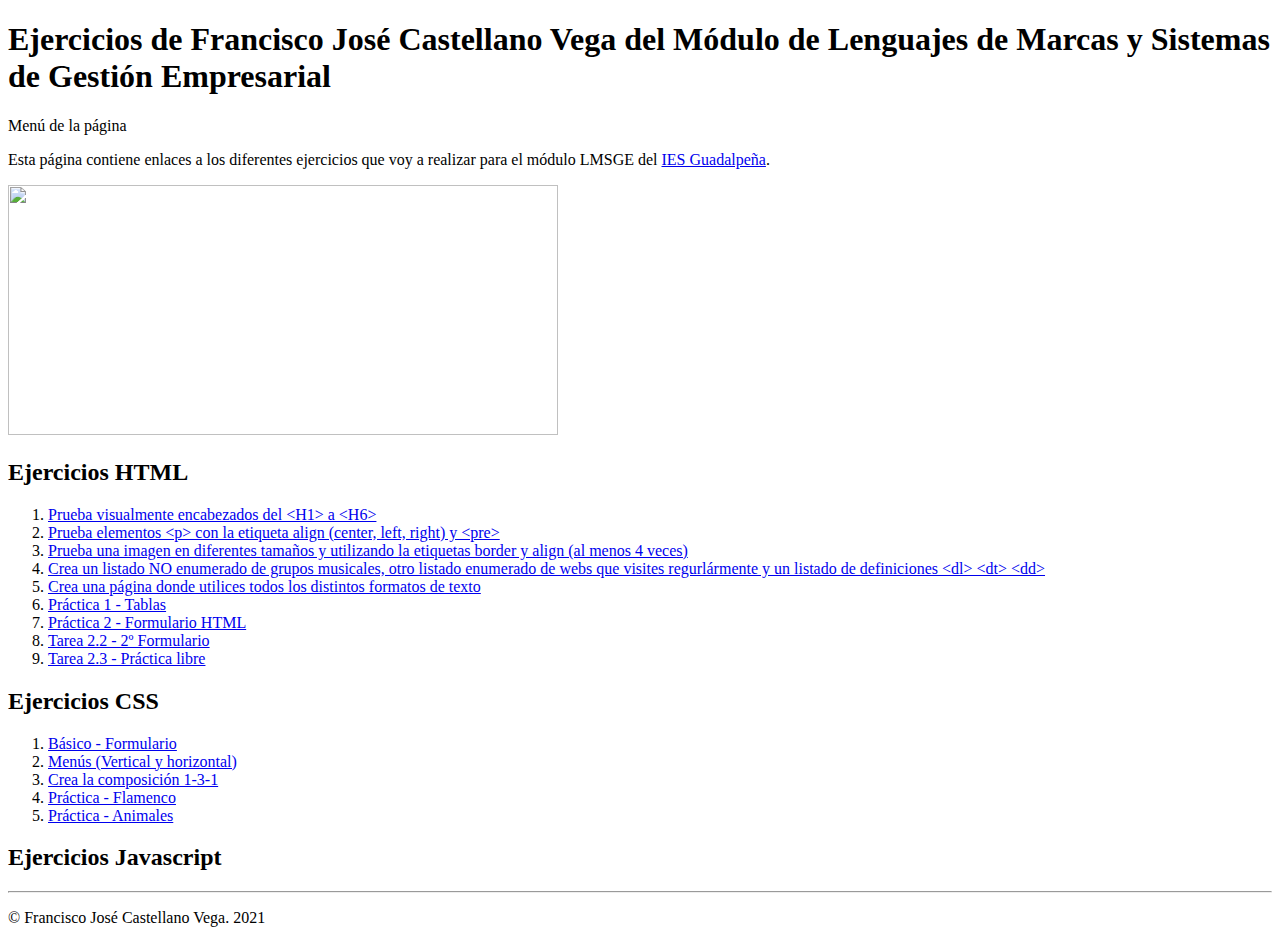
==== index.html @ ed0b14d3 "Add files via upload" ====
<!DOCTYPE html>
<html lang="es">

<head>
	<meta charset="UTF-8"/>
	<title>LMSGE - Ejercicios</title>
</head>

<body>

<header>

	<h1> Ejercicios de Francisco José Castellano Vega del Módulo de Lenguajes de Marcas y Sistemas de Gestión Empresarial </h1>
	
</header>
	
<nav>
	
	<p>	Menú de la página </p>
		
</nav>
	
<section>
	
	<p> Esta página contiene enlaces a los diferentes ejercicios que voy a realizar para el módulo LMSGE del <a href="https://www.iesguadalpeña.es/" title="Página web de IES Guadalpeña" target="_blank"> IES Guadalpeña</a>.</p>
	
	<img src="https://disenowebakus.net/imagenes/articulos/html-lenguaje-de-marcado-de-hipertexto.jpg" width="550" height="250">
	

	<h2> Ejercicios HTML</h2>
	
	<ol>
		<li> <a href="./Ej1.html"> Prueba visualmente encabezados del &ltH1&gt a &ltH6&gt </a> </li>	
		<li> <a href="./Ej2.html"> Prueba elementos &ltp&gt con la etiqueta align (center, left, right) y &ltpre&gt </a> </li>
		<li> <a href="./Ej3.html"> Prueba una imagen en diferentes tamaños y utilizando la etiquetas border y align (al menos 4 veces) </a> </li>
		<li> <a href="./Ej4.html"> Crea un listado NO enumerado de grupos musicales, otro listado enumerado de webs que visites regurlármente y un listado de definiciones &ltdl&gt &ltdt&gt &ltdd&gt </a> </li>
		<li> <a href="./Ej5.html"> Crea una página donde utilices todos los distintos formatos de texto </a> </li>
		<li> <a href="./EjercicioTABLAS.html"> Práctica 1 - Tablas </a> </li>
		<li> <a href="./Formulario.html"> Práctica 2 - Formulario HTML </a> </li>
		<li> <a href="./Formulario2.html"> Tarea 2.2 - 2º Formulario </a> </li>
		<li> <a href="./PracticaLibre.html"> Tarea 2.3 - Práctica libre </a> </li>
	</ol>
	
	<h2> Ejercicios CSS </h2>

	<ol>
		<li> <a href="./CSS-basico.html"> Básico - Formulario </a></li>
		<li> <a href="./menuCSS.html"> Menús (Vertical y horizontal) </a></li>
		<li> <a href="./layout.html"> Crea la composición 1-3-1 </a></li>
		<li> <a href="./flamenco.html"> Práctica - Flamenco </a></li>
		<li> <a href="./XXXXXXX.html"> Práctica - Animales </a></li>
	</ol>
	
	<h2> Ejercicios Javascript </h2>

	<ol>
	</ol>

</section>
	
<hr/>
	
<footer>
	
	<p>&copy; Francisco José Castellano Vega. 2021 </p>

</footer>

</body>

</html>
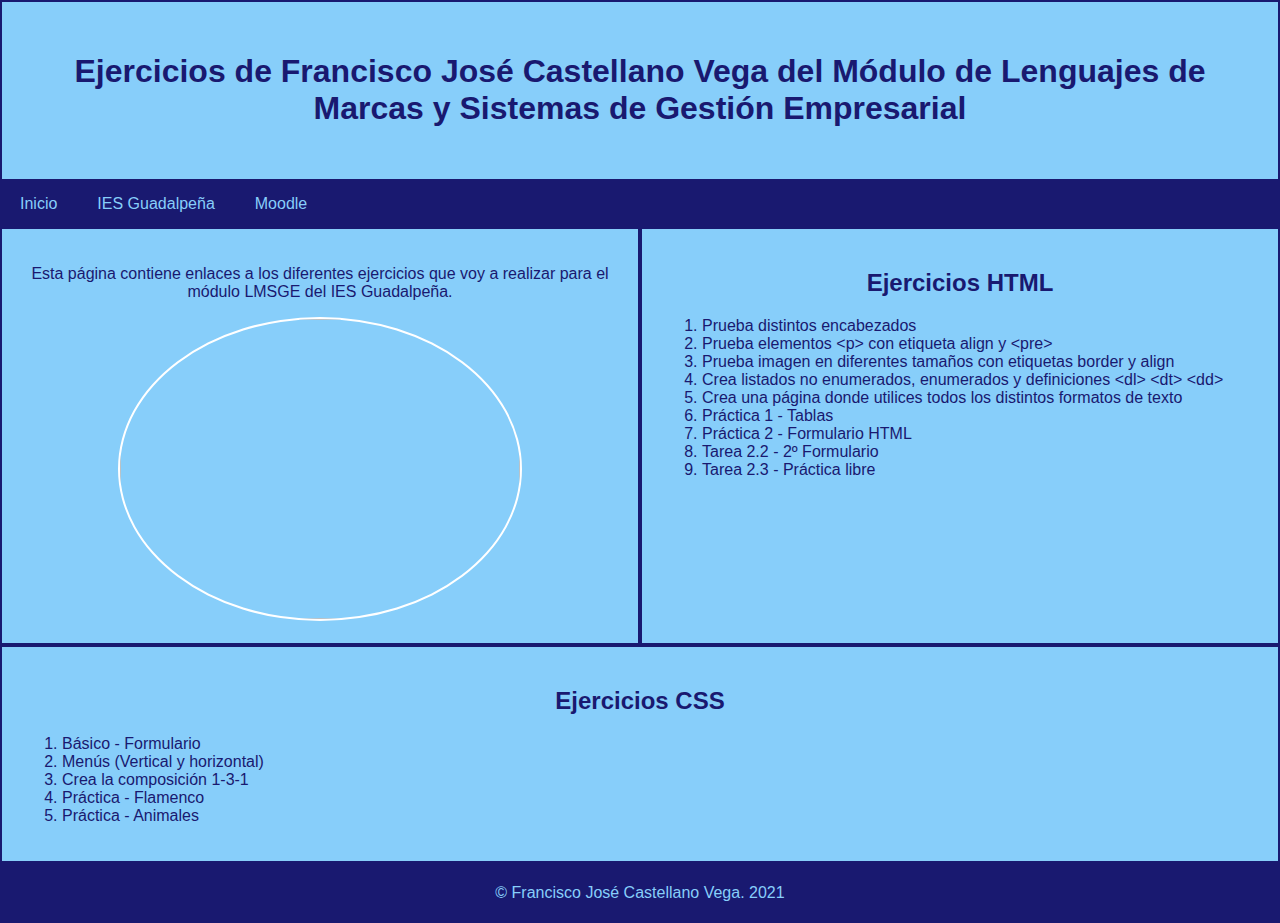
==== commit 882c0b40: "Add files via upload" ====
--- a/index.html
+++ b/index.html
@@ -4,6 +4,7 @@
 <head>
 	<meta charset="UTF-8"/>
 	<title>LMSGE - Ejercicios</title>
+	<link rel="stylesheet" href="./EstiloIndex.css">
 </head>
 
 <body>
@@ -15,51 +16,45 @@
 </header>
 	
 <nav>
-	
-	<p>	Menú de la página </p>
-		
+	<a href="./index.html"> Inicio</a>
+	<a href="http://iesguadalpeña.es"> IES Guadalpeña</a>
+	<a href="https://educacionadistancia.juntadeandalucia.es/centros/cadiz/my/"> Moodle</a>
 </nav>
-	
-<section>
-	
-	<p> Esta página contiene enlaces a los diferentes ejercicios que voy a realizar para el módulo LMSGE del <a href="https://www.iesguadalpeña.es/" title="Página web de IES Guadalpeña" target="_blank"> IES Guadalpeña</a>.</p>
-	
-	<img src="https://disenowebakus.net/imagenes/articulos/html-lenguaje-de-marcado-de-hipertexto.jpg" width="550" height="250">
-	
 
-	<h2> Ejercicios HTML</h2>
-	
-	<ol>
-		<li> <a href="./Ej1.html"> Prueba visualmente encabezados del &ltH1&gt a &ltH6&gt </a> </li>	
-		<li> <a href="./Ej2.html"> Prueba elementos &ltp&gt con la etiqueta align (center, left, right) y &ltpre&gt </a> </li>
-		<li> <a href="./Ej3.html"> Prueba una imagen en diferentes tamaños y utilizando la etiquetas border y align (al menos 4 veces) </a> </li>
-		<li> <a href="./Ej4.html"> Crea un listado NO enumerado de grupos musicales, otro listado enumerado de webs que visites regurlármente y un listado de definiciones &ltdl&gt &ltdt&gt &ltdd&gt </a> </li>
-		<li> <a href="./Ej5.html"> Crea una página donde utilices todos los distintos formatos de texto </a> </li>
-		<li> <a href="./EjercicioTABLAS.html"> Práctica 1 - Tablas </a> </li>
-		<li> <a href="./Formulario.html"> Práctica 2 - Formulario HTML </a> </li>
-		<li> <a href="./Formulario2.html"> Tarea 2.2 - 2º Formulario </a> </li>
-		<li> <a href="./PracticaLibre.html"> Tarea 2.3 - Práctica libre </a> </li>
-	</ol>
-	
-	<h2> Ejercicios CSS </h2>
+<div class="row">
 
-	<ol>
-		<li> <a href="./CSS-basico.html"> Básico - Formulario </a></li>
-		<li> <a href="./menuCSS.html"> Menús (Vertical y horizontal) </a></li>
-		<li> <a href="./layout.html"> Crea la composición 1-3-1 </a></li>
-		<li> <a href="./flamenco.html"> Práctica - Flamenco </a></li>
-		<li> <a href="./XXXXXXX.html"> Práctica - Animales </a></li>
-	</ol>
-	
-	<h2> Ejercicios Javascript </h2>
+	<aside>
+		<p> Esta página contiene enlaces a los diferentes ejercicios que voy a realizar para el módulo LMSGE del IES Guadalpeña.</p>
+		<img src="https://www.itmastersmag.com/wp-content/uploads/2021/01/shutterstock_1078387013-1536x768.jpg">
+	</aside>
 
-	<ol>
-	</ol>
+	<section class="seccion1">
+		<h2> Ejercicios HTML</h2>
+		<ol>
+			<li> <a href="./Ej1.html"> Prueba distintos encabezados </a> </li>	
+			<li> <a href="./Ej2.html"> Prueba elementos &ltp&gt con etiqueta align y &ltpre&gt </a> </li>
+			<li> <a href="./Ej3.html"> Prueba imagen en diferentes tamaños con etiquetas border y align </a> </li>
+			<li> <a href="./Ej4.html"> Crea listados no enumerados, enumerados y definiciones &ltdl&gt &ltdt&gt &ltdd&gt </a> </li>
+			<li> <a href="./Ej5.html"> Crea una página donde utilices todos los distintos formatos de texto </a> </li>
+			<li> <a href="./EjercicioTABLAS.html"> Práctica 1 - Tablas </a> </li>
+			<li> <a href="./Formulario.html"> Práctica 2 - Formulario HTML </a> </li>
+			<li> <a href="./Formulario2.html"> Tarea 2.2 - 2º Formulario </a> </li>
+			<li> <a href="./PracticaLibre.html"> Tarea 2.3 - Práctica libre </a> </li>
+		</ol>
+	</section>
 
-</section>
-	
-<hr/>
-	
+	<section class="seccion2">
+		<h2> Ejercicios CSS </h2>
+		<ol>
+			<li> <a href="./CSS-basico.html"> Básico - Formulario </a></li>
+			<li> <a href="./menuCSS.html"> Menús (Vertical y horizontal) </a></li>
+			<li> <a href="./layout.html"> Crea la composición 1-3-1 </a></li>
+			<li> <a href="./flamenco.html"> Práctica - Flamenco </a></li>
+			<li> <a href="./XXXXXXX.html"> Práctica - Animales </a></li>
+		</ol>
+	</section>
+
+</div>
 <footer>
 	
 	<p>&copy; Francisco José Castellano Vega. 2021 </p>
--- a/EstiloIndex.css
+++ b/EstiloIndex.css
@@ -0,0 +1,80 @@
+body {
+    font-family: 'Trebuchet MS', 'Lucida Sans Unicode', 'Lucida Grande', 'Lucida Sans', Arial, sans-serif;
+    margin: 0;
+    padding: 0;
+}
+
+header {
+    padding: 30px;
+    background-color: lightskyblue;
+    text-align: center;
+    color: midnightblue;
+    border: 2px solid midnightblue;
+}
+
+nav {
+    display: flex;
+    flex-direction: row;
+    background-color: midnightblue;
+}
+
+nav a{
+    color: lightskyblue;
+    padding: 14px 20px;
+    text-decoration: none;
+}
+
+section a, section a:visited {
+    text-decoration: none;
+    color: midnightblue;
+}
+
+section a:hover {
+    background-color: midnightblue;
+    color: lightskyblue;
+}
+
+section h2{
+    text-align: center;
+}
+
+.row {
+    display: flex;
+    flex-wrap: wrap;
+    color: midnightblue;
+}
+
+aside {
+    flex: 30%;
+    background-color: lightskyblue;
+    padding: 20px;
+    text-align: center;
+    border: 2px solid midnightblue;
+}
+
+aside img{
+    height: 300px;
+    width: 400px;
+    border-radius: 50%;
+    border: 2px solid white
+}
+
+.seccion1, .seccion2 {
+    flex: 30%;
+    background-color: lightskyblue;
+    padding: 20px;
+    border: 2px solid midnightblue;
+}
+
+footer {
+    padding: 5px;
+    text-align: center;
+    background-color: midnightblue;
+    color: lightskyblue;
+}
+
+@media screen and (max-width: 700px){
+    nav, .row {
+        flex-direction: column;
+    }    
+}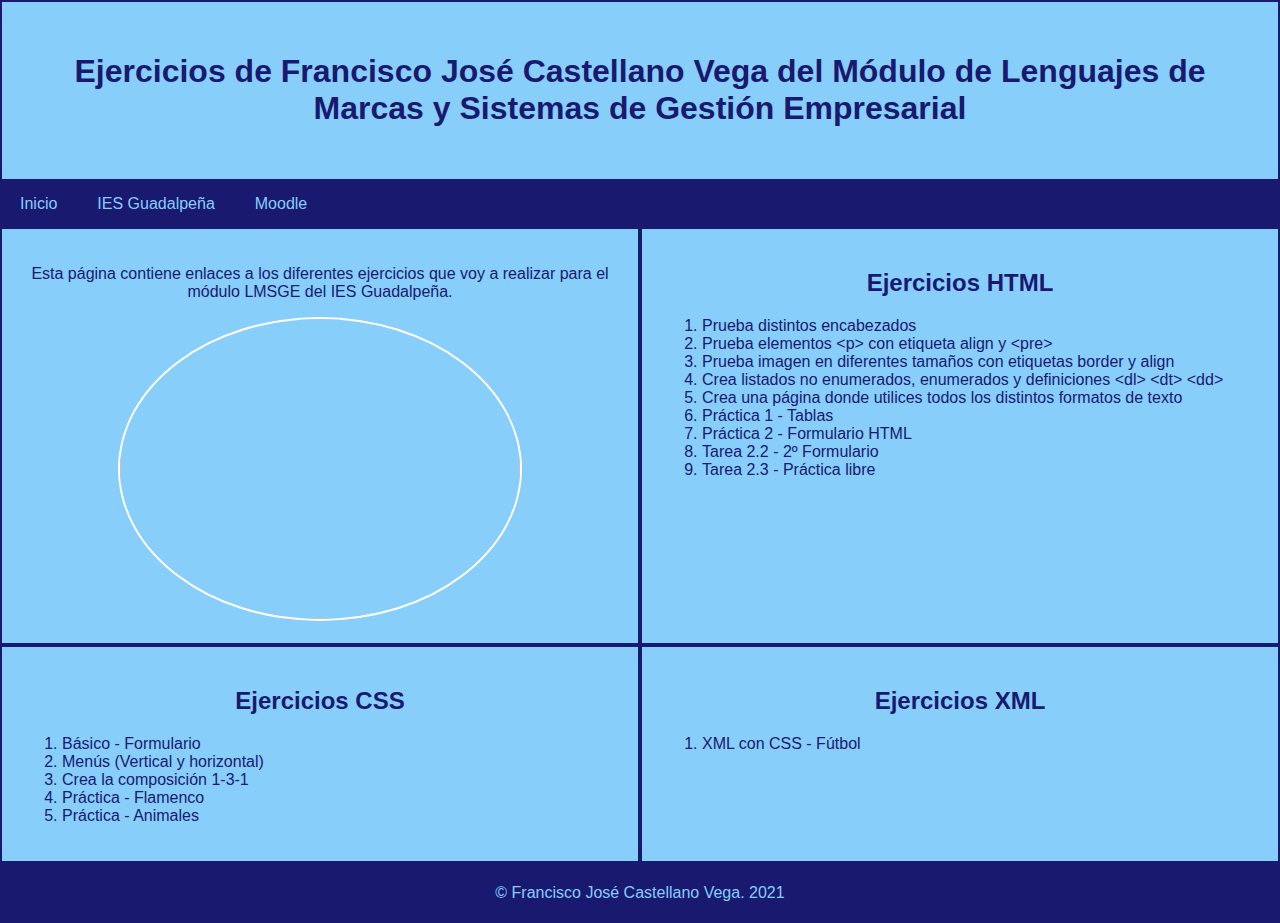
==== commit 9a032f89: "Add files via upload" ====
--- a/index.html
+++ b/index.html
@@ -3,6 +3,7 @@
 
 <head>
 	<meta charset="UTF-8"/>
+	<meta name="viewport" content="width=device-width, initial-scale=1.0">
 	<title>LMSGE - Ejercicios</title>
 	<link rel="stylesheet" href="./EstiloIndex.css">
 </head>
@@ -54,6 +55,13 @@
 		</ol>
 	</section>
 
+	<section class="seccion3">
+		<h2> Ejercicios XML </h2>
+		<ol>
+			<li> <a href="./Futbol.xml"> XML con CSS - Fútbol </a></li>
+		</ol>
+	</section>
+
 </div>
 <footer>
 	
--- a/EstiloIndex.css
+++ b/EstiloIndex.css
@@ -56,10 +56,11 @@
     height: 300px;
     width: 400px;
     border-radius: 50%;
-    border: 2px solid white
+    border: 2px solid white;
+    max-width:100%;
 }
 
-.seccion1, .seccion2 {
+.seccion1, .seccion2, .seccion3 {
     flex: 30%;
     background-color: lightskyblue;
     padding: 20px;
@@ -75,6 +76,7 @@
 
 @media screen and (max-width: 700px){
     nav, .row {
+        display: flex;
         flex-direction: column;
     }    
 }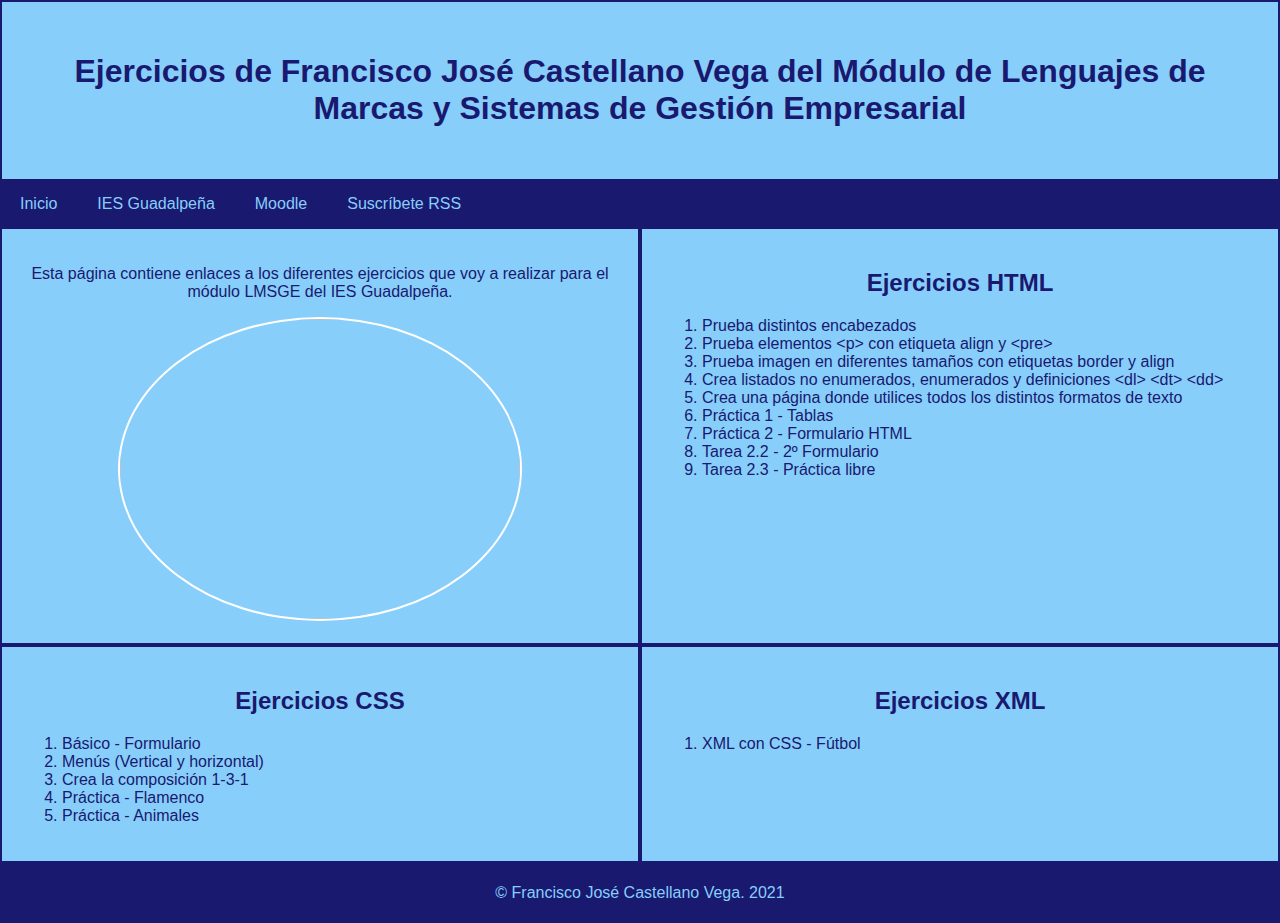
==== commit daf4c45d: "Add files via upload" ====
--- a/index.html
+++ b/index.html
@@ -20,6 +20,7 @@
 	<a href="./index.html"> Inicio</a>
 	<a href="http://iesguadalpeña.es"> IES Guadalpeña</a>
 	<a href="https://educacionadistancia.juntadeandalucia.es/centros/cadiz/my/"> Moodle</a>
+	<a href="./miweb.rss"> Suscríbete RSS</a>
 </nav>
 
 <div class="row">
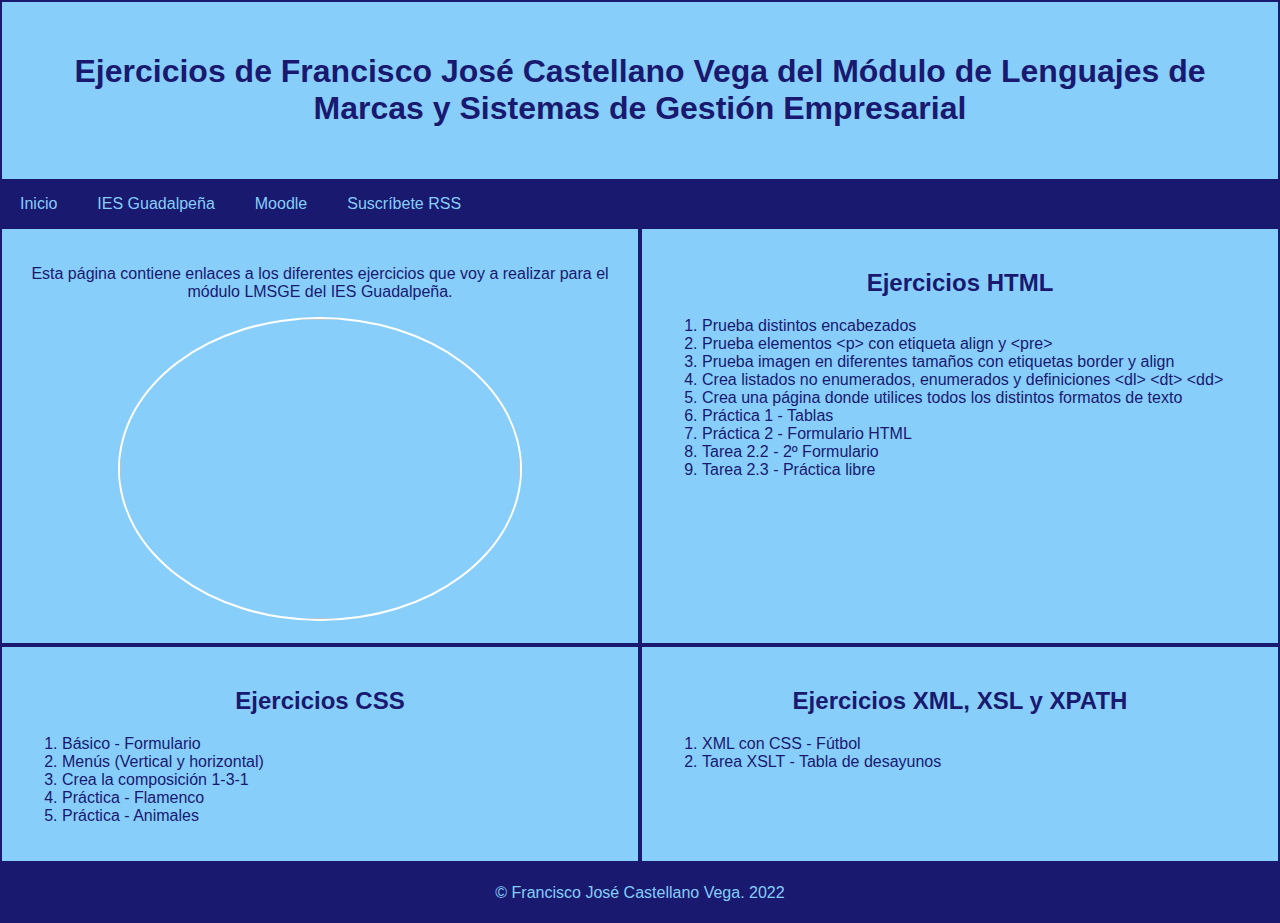
==== commit 8b71c89b: "Add files via upload" ====
--- a/index.html
+++ b/index.html
@@ -20,7 +20,7 @@
 	<a href="./index.html"> Inicio</a>
 	<a href="http://iesguadalpeña.es"> IES Guadalpeña</a>
 	<a href="https://educacionadistancia.juntadeandalucia.es/centros/cadiz/my/"> Moodle</a>
-	<a href="./miweb.rss"> Suscríbete RSS</a>
+	<a href="./micanal.rss"> Suscríbete RSS</a>
 </nav>
 
 <div class="row">
@@ -57,16 +57,17 @@
 	</section>
 
 	<section class="seccion3">
-		<h2> Ejercicios XML </h2>
+		<h2> Ejercicios XML, XSL y XPATH </h2>
 		<ol>
 			<li> <a href="./Futbol.xml"> XML con CSS - Fútbol </a></li>
+			<li> <a href="./desayunoTabla.xml"> Tarea XSLT - Tabla de desayunos </a></li>
 		</ol>
 	</section>
 
 </div>
 <footer>
 	
-	<p>&copy; Francisco José Castellano Vega. 2021 </p>
+	<p>&copy; Francisco José Castellano Vega. 2022 </p>
 
 </footer>
 
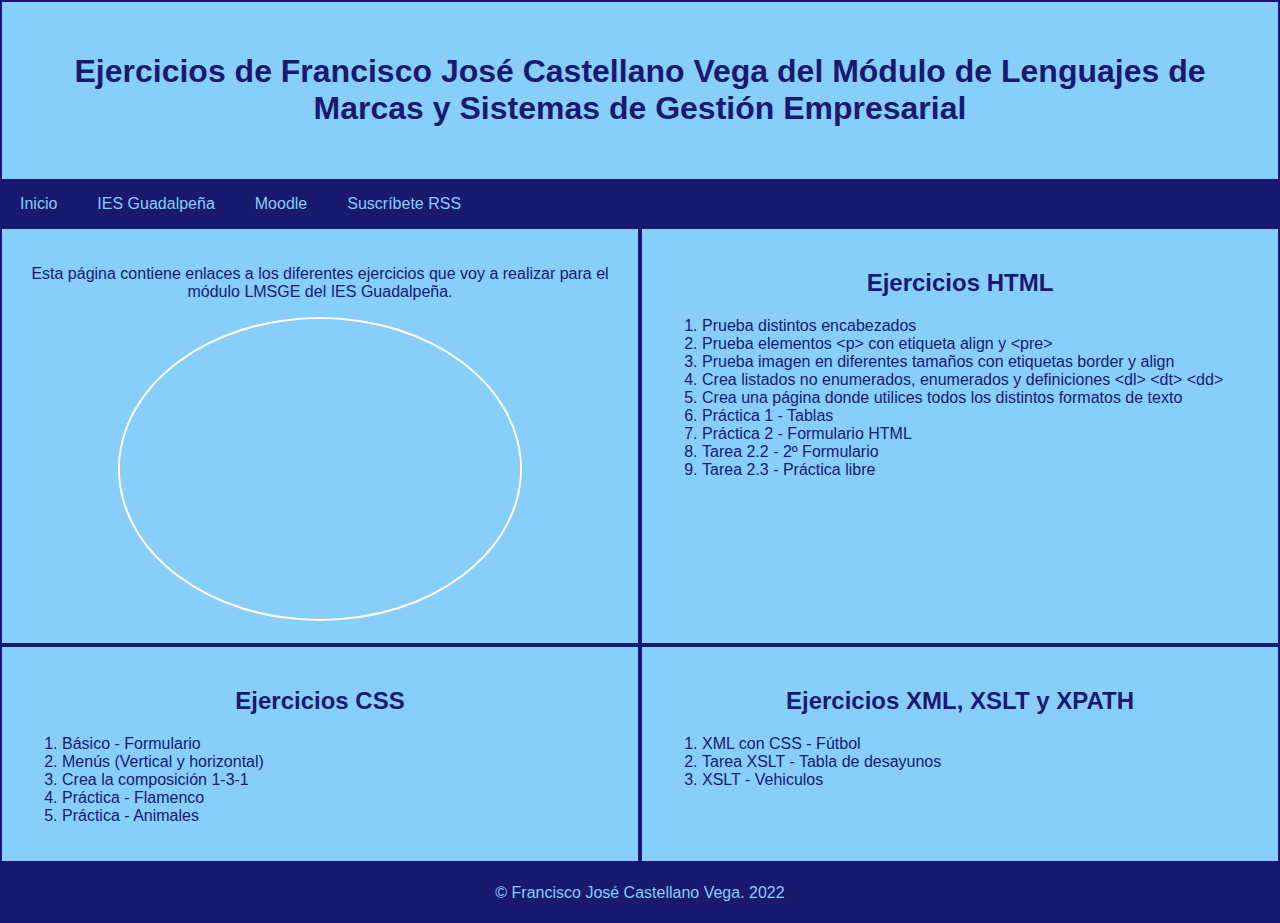
==== commit de0d8e62: "Add files via upload" ====
--- a/index.html
+++ b/index.html
@@ -57,10 +57,11 @@
 	</section>
 
 	<section class="seccion3">
-		<h2> Ejercicios XML, XSL y XPATH </h2>
+		<h2> Ejercicios XML, XSLT y XPATH </h2>
 		<ol>
 			<li> <a href="./Futbol.xml"> XML con CSS - Fútbol </a></li>
 			<li> <a href="./desayunoTabla.xml"> Tarea XSLT - Tabla de desayunos </a></li>
+			<li> <a href="./vehiculos.xml"> XSLT - Vehiculos </a></li>
 		</ol>
 	</section>
 
